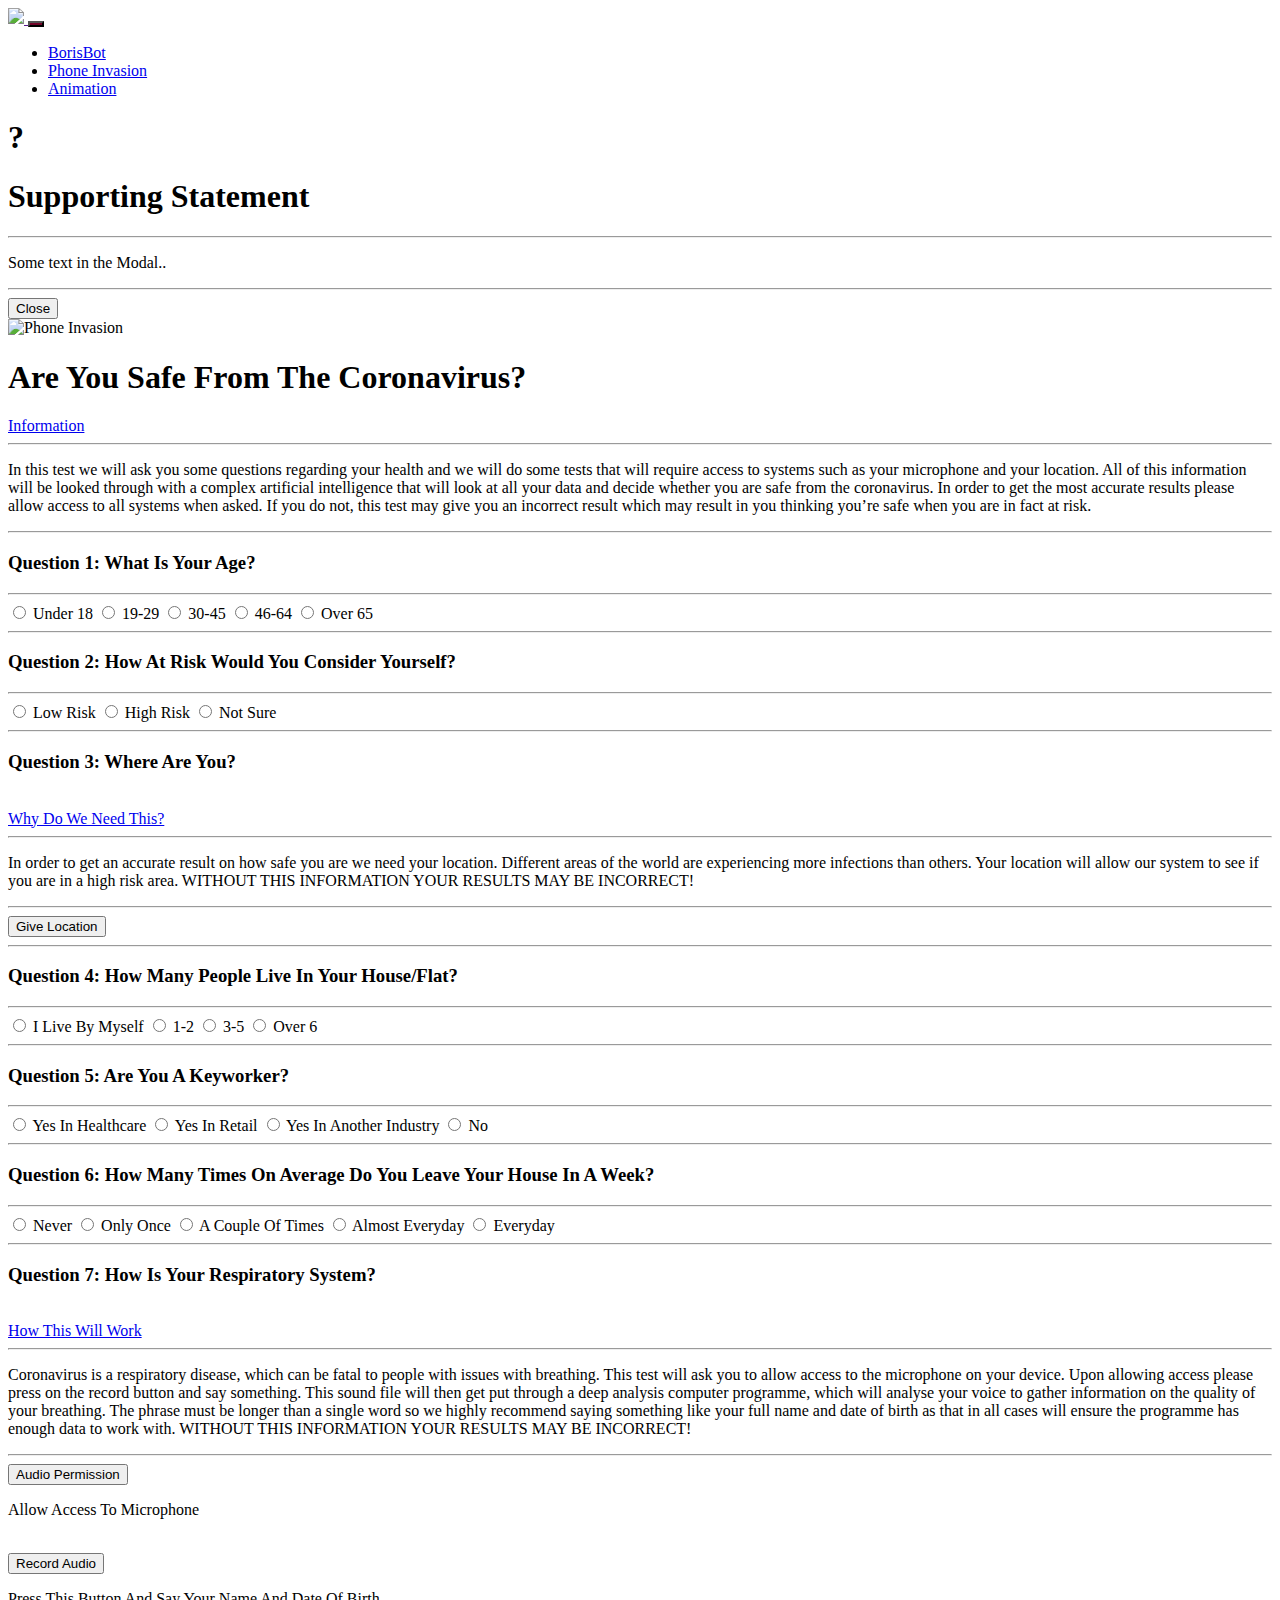
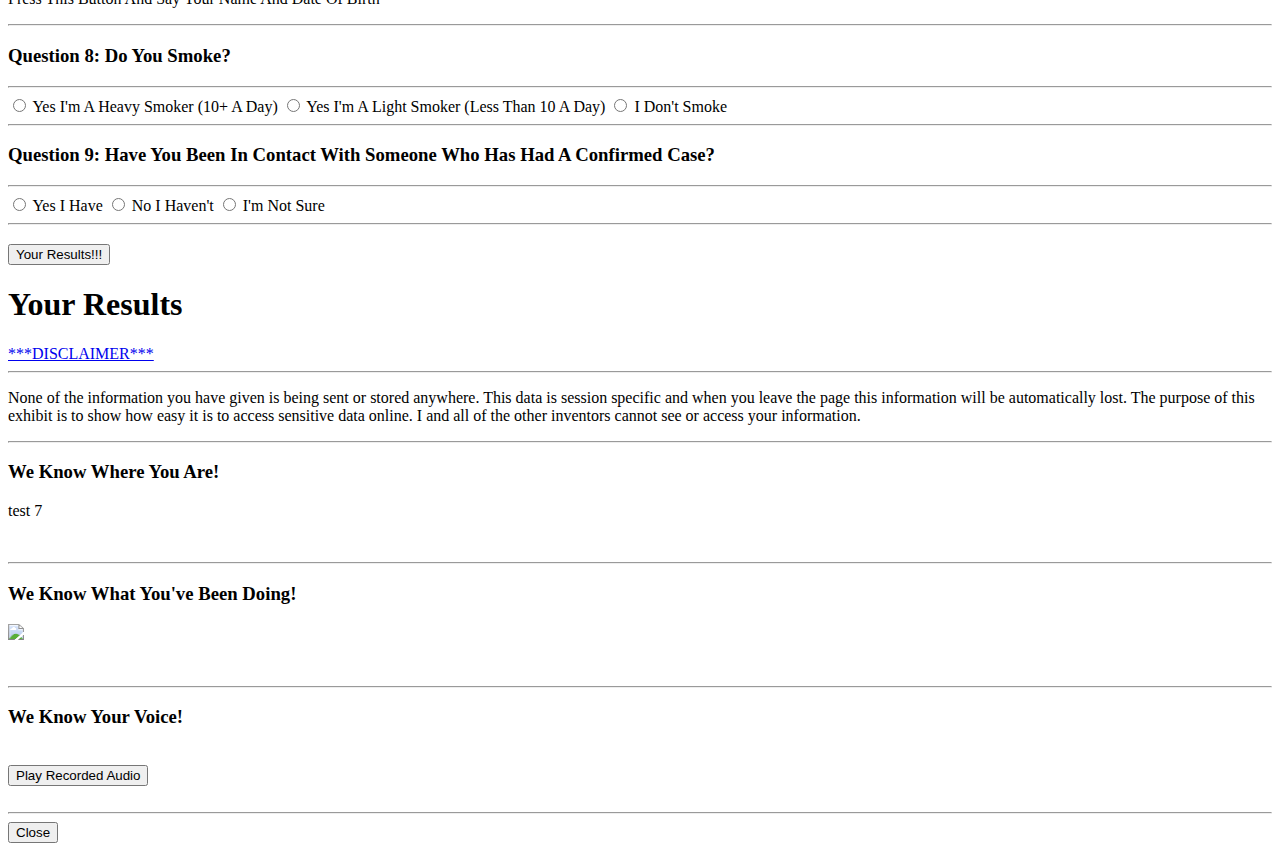
==== phoneInvasion.html @ 353ecf5a "test 7" ====
<!DOCTYPE html>
	<html>
		<head>
			<title>Phone Invasion</title>
			<meta name="viewport" content="width=device-width, initial-scale=1">
			<link rel="stylesheet" href="https://unpkg.com/leaflet@1.6.0/dist/leaflet.css" />
			<script src="https://unpkg.com/leaflet@1.6.0/dist/leaflet.js"
			integrity="sha512-gZwIG9x3wUXg2hdXF6+rVkLF/0Vi9U8D2Ntg4Ga5I5BZpVkVxlJWbSQtXPSiUTtC0TjtGOmxa1AJPuV0CPthew=="
			crossorigin=""></script>
			<link href="https://fonts.googleapis.com/css2?family=Playfair+Display:wght@500&display=swap" rel="stylesheet">
			<link href="https://fonts.googleapis.com/css?family=Raleway|Roboto" rel="stylesheet">
			<link rel="stylesheet" href="https://stackpath.bootstrapcdn.com/bootstrap/4.5.0/css/bootstrap.min.css" integrity="sha384-9aIt2nRpC12Uk9gS9baDl411NQApFmC26EwAOH8WgZl5MYYxFfc+NcPb1dKGj7Sk" crossorigin="anonymous">
			<link rel="stylesheet" href="Morgscss/styles.css">
			<link rel="icon" href="Morgsimages/phone invasion logo.png">
		</head>
		<body>
			<nav class="navbar navbar-expand-md navbar-light text-uppercase" style="background-color: white;">
				<div class="col-md-1"></div>
				<a href="">
					<img src="Morgsimages/coruptedTransparentIcon.png" class="navbar-brand branding">
				</a>
				<button class="navbar-toggler text-uppercase text-white rounded" style="background-color: #720429;" data-toggle="collapse" data-target="#mobileMenu">
					<i class="fas fa-bars"></i>
				</button>
				<div class="collapse navbar-collapse" id="mobileMenu">
					<ul class="navbar-nav">
						<li class="nav-item">
							<a class="nav-link" href="#borisbot">BorisBot</a>
						</li>
						<li class="nav-item">
							<a class="nav-link" href="/phoneInvasion.html">Phone Invasion</a>
						</li>
						<li class="nav-item">
							<a class="nav-link" href="#animation">Animation</a>
						</li>
					</ul>
				</div>
				<div class="col-md-1"></div>
			</nav>		
			<section class="headerContainer">
				<a id="myBtn">
					<h1 id="questionMark">?</h1>
				</a>
				<div id="myModal" class="modal">

				<!-- Modal content -->
				<div class="modal-content">
					<h1 id="statementTitle">Supporting Statement</h1>
					<hr id="modalHr">
					<p>Some text in the Modal..</p>
					<hr id="modalHr">
					<button id="close" class="btn btn-dark">Close</button>
				</div>

				</div>
				<img id="phoneInvasionLogo" src="Morgsimages/phone invasion logo.png" alt="Phone Invasion">
			</section>
			<section id="quiz">
				<h1 id="mainTitle">Are You Safe From The Coronavirus?</h1>
				<a data-toggle="collapse" href="#collapseInformation">Information</a>
				<div class="collapse" id="collapseInformation">
					<hr>
					<p>
						In this test we will ask you some questions regarding your health and we will do some tests that will require access to 
						systems such as your microphone and your location. All of this information will be looked through with a complex 
						artificial intelligence that will look at all your data and decide whether you are safe from the coronavirus. In order 
						to get the most accurate results please allow access to all systems when asked. If you do not, this test may give you an 
						incorrect result which may result in you thinking you’re safe when you are in fact at risk.
					</p>
				</div>
				<hr>
				<form>
					<div id="questionOne">
						<h3>Question 1: What Is Your Age?</h3>
						<hr>
						<input type="radio"name="age">
						<label>Under 18</label>
						<input type="radio" name="age">
						<label>19-29</label>
						<input type="radio" name="age">
						<label>30-45</label>
						<input type="radio" name="age">
						<label>46-64</label>
						<input type="radio" name="age">
						<label>Over 65</label>
						<hr>
					</div>
					<div id="questionTwo">
						<h3>Question 2: How At Risk Would You Consider Yourself?</h3>
						<hr>
						<input type="radio" name="risk">
						<label>Low Risk</label>
						<input type="radio" name="risk">
						<label>High Risk</label>
						<input type="radio" name="risk">
						<label>Not Sure</label>
						<hr>
					</div>
				</form>
				<div id="questionThree">
					<h3>Question 3: Where Are You?</h3><br>
					<a data-toggle="collapse" href="#collapseLocation">Why Do We Need This?</a>
					<div class="collapse" id="collapseLocation">
						<hr>
						<p>
							In order to get an accurate result on how safe you are we need your location. Different areas of the world are 
							experiencing more infections than others. Your location will allow our system to see if you are in a high risk area. 
							WITHOUT THIS INFORMATION YOUR RESULTS MAY BE INCORRECT!
						</p>
					</div>
					<hr>
					<button class="btn btn-dark" onclick="getLocation()">Give Location</button>
					<hr>
				</div>
				<form>
					<div id="questionFour">
						<h3>Question 4: How Many People Live In Your House/Flat?</h3>
						<hr>
						<input type="radio" name="occupance">
						<label>I Live By Myself</label>
						<input type="radio" name="occupance">
						<label>1-2</label>
						<input type="radio" name="occupance">
						<label>3-5</label>
						<input type="radio" name="occupance">
						<label>Over 6</label>
						<hr>
					</div>
					<div id="questionFive">
						<h3>Question 5: Are You A Keyworker?</h3>
						<hr>
						<input type="radio" name="keyworker">
						<label>Yes In Healthcare</label>
						<input type="radio" name="keyworker">
						<label>Yes In Retail</label>
						<input type="radio" name="keyworker">
						<label>Yes In Another Industry</label>
						<input type="radio" name="keyworker">
						<label for="No">No</label>
						<hr>
					</div>
					<div id="questionSix">
						<h3>Question 6: How Many Times On Average Do You Leave Your House In A Week?</h3>
						<hr>
						<input type="radio" name="outside">
						<label>Never</label>	
						<input type="radio" name="outside">
						<label>Only Once</label>
						<input type="radio" name="outside">
						<label>A Couple Of Times</label>
						<input type="radio" name="outside">
						<label>Almost Everyday</label>
						<input type="radio" name="outside">
						<label>Everyday</label>
						<hr>
					</div>
				</form>
				<div id="questionSeven">
					<h3>Question 7: How Is Your Respiratory System?</h3><br>
					<a data-toggle="collapse" href="#collapseAudio">How This Will Work</a>
					<hr>
					<div class="collapse" id="collapseAudio">
						<p>
							Coronavirus is a respiratory disease, which can be fatal to people with issues with breathing. This test will ask 
							you to allow access to the microphone on your device. Upon allowing access please press on the record button and 
							say something. This sound file will then get put through a deep analysis computer programme, which will analyse 
							your voice to gather information on the quality of your breathing. The phrase must be longer than a single word so 
							we highly recommend saying something like your full name and date of birth as that in all cases will ensure the 
							programme has enough data to work with. WITHOUT THIS INFORMATION YOUR RESULTS MAY BE INCORRECT!
						</p>
						<hr>
					</div>
					<button class="btn btn-dark" onclick="audioSetup()">Audio Permission</button><br>
					<p>Allow Access To Microphone</p><br>
					<button class="btn btn-dark" onclick="audioHack()">Record Audio</button><br>
					<p>Press This Button And Say Your Name And Date Of Birth</p>

					<hr>
				</div>
				<form>
					<div id="questionEight">
						<h3>Question 8: Do You Smoke?</h3>
						<hr>
						<input type="radio" name="smoke">
						<label>Yes I'm A Heavy Smoker (10+ A Day)</label>
						<input type="radio" name="smoke">
						<label>Yes I'm A Light Smoker (Less Than 10 A Day)</label>
						<input type="radio" name="smoke">
						<label>I Don't Smoke</label>
						<hr>
					</div>	
					<div id="questionNine">
						<h3>Question 9: Have You Been In Contact With Someone Who Has Had A Confirmed Case?</h3>
						<hr>
						<input type="radio" name="contact">
						<label>Yes I Have</label>
						<input type="radio" name="contact">
						<label>No I Haven't</label>
						<input type="radio" name="contact">
						<label>I'm Not Sure</label>
						<hr>
					</div>
					<div id="questionTen">
						<h3></h3>
					</div>
				</form>
				<a href="#hackContainer"><button id="footerButton" class="btn btn-dark"  onclick="openHack()">Your Results!!!</button></a>
			</section>
			<div class="form-popup" id="hackContainer">
				<h1 class="popupTitle">Your Results</h1>
				<a data-toggle="collapse" href="#collapseDisclaimer">***DISCLAIMER***</a>
					<hr id="popupHr">
					<div class="collapse" id="collapseDisclaimer">
						<p>
							None of the information you have given is being sent or stored anywhere. This data is session specific and when 
							you leave the page this information will be automatically lost. The purpose of this exhibit is to show how easy it 
							is to access sensitive data online. I and all of the other inventors cannot see or access your information.
						</p>
						<hr id="popupHr">
					</div>
				<h3 id="popupTitle">We Know Where You Are!</h3>
				<script src="Morgsjs/geolocation.js"></script>
				<div id="map"></div>
				<p>test 7</p><br>
				<div id="alt"></div>
				<hr id="popupHr">
				<h3 id="popupTitle">We Know What You've Been Doing!</h3>
				<div id="messageContainer">
				<img id="phoneIMG" src="Morgsimages/phone.png">
				</div>
				<p id="debug"></p><br>
				<hr id="popupHr">
				<h3 id="popupTitle">We Know Your Voice!</h3><br>
				<button class="btn btn-dark" onclick="playAudio()">Play Recorded Audio</button><br><br>
				<hr id="popupHr">
				<script src="Morgsjs/position.js"></script>
				<script src="Morgsjs/audio.js"></script>
				<button id="footerButton" class="btn btn-dark" onclick="closeHack()">Close</button>
			</div>
			<script src="Morgsjs/script.js"></script>
			<script src="https://code.jquery.com/jquery-3.5.1.slim.min.js" integrity="sha384-DfXdz2htPH0lsSSs5nCTpuj/zy4C+OGpamoFVy38MVBnE+IbbVYUew+OrCXaRkfj" crossorigin="anonymous"></script>
			<script src="https://cdn.jsdelivr.net/npm/popper.js@1.16.0/dist/umd/popper.min.js" integrity="sha384-Q6E9RHvbIyZFJoft+2mJbHaEWldlvI9IOYy5n3zV9zzTtmI3UksdQRVvoxMfooAo" crossorigin="anonymous"></script>
			<script src="https://stackpath.bootstrapcdn.com/bootstrap/4.5.0/js/bootstrap.min.js" integrity="sha384-OgVRvuATP1z7JjHLkuOU7Xw704+h835Lr+6QL9UvYjZE3Ipu6Tp75j7Bh/kR0JKI" crossorigin="anonymous"></script>
		</body>
	</html>
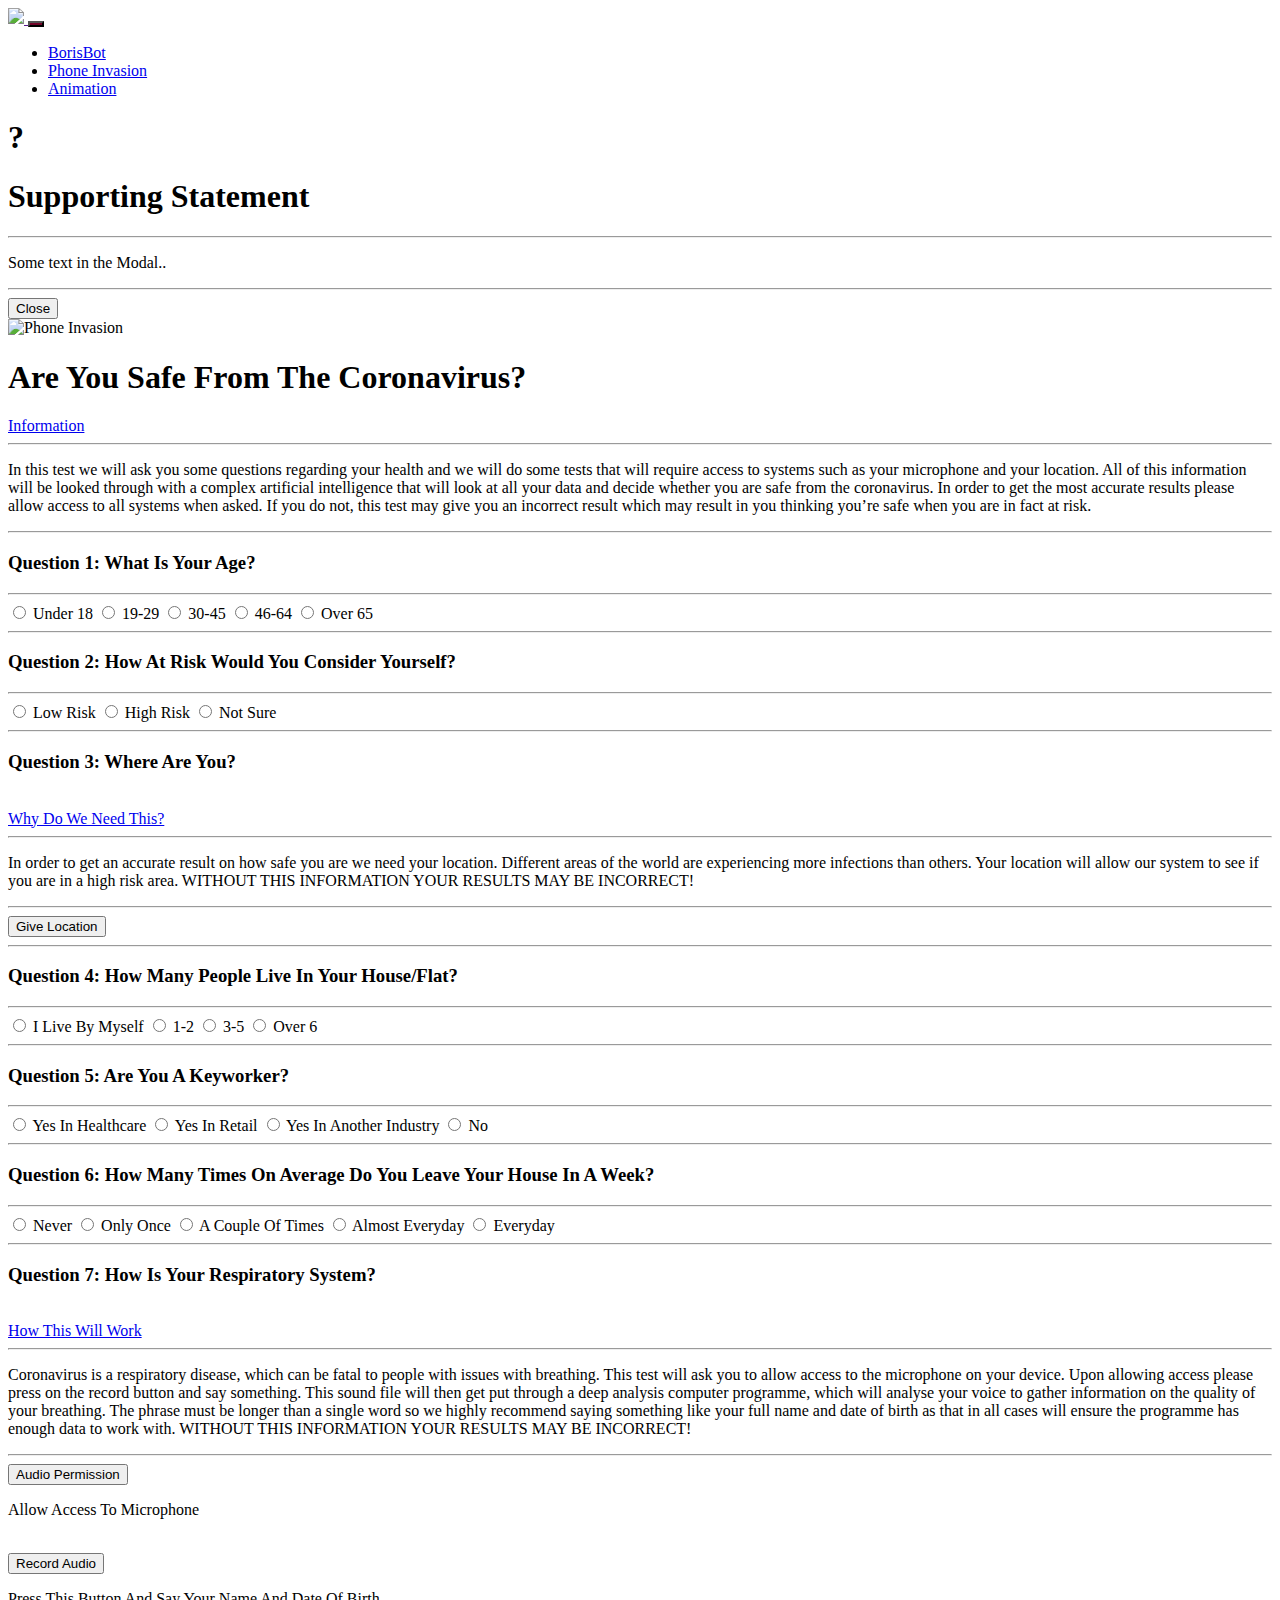
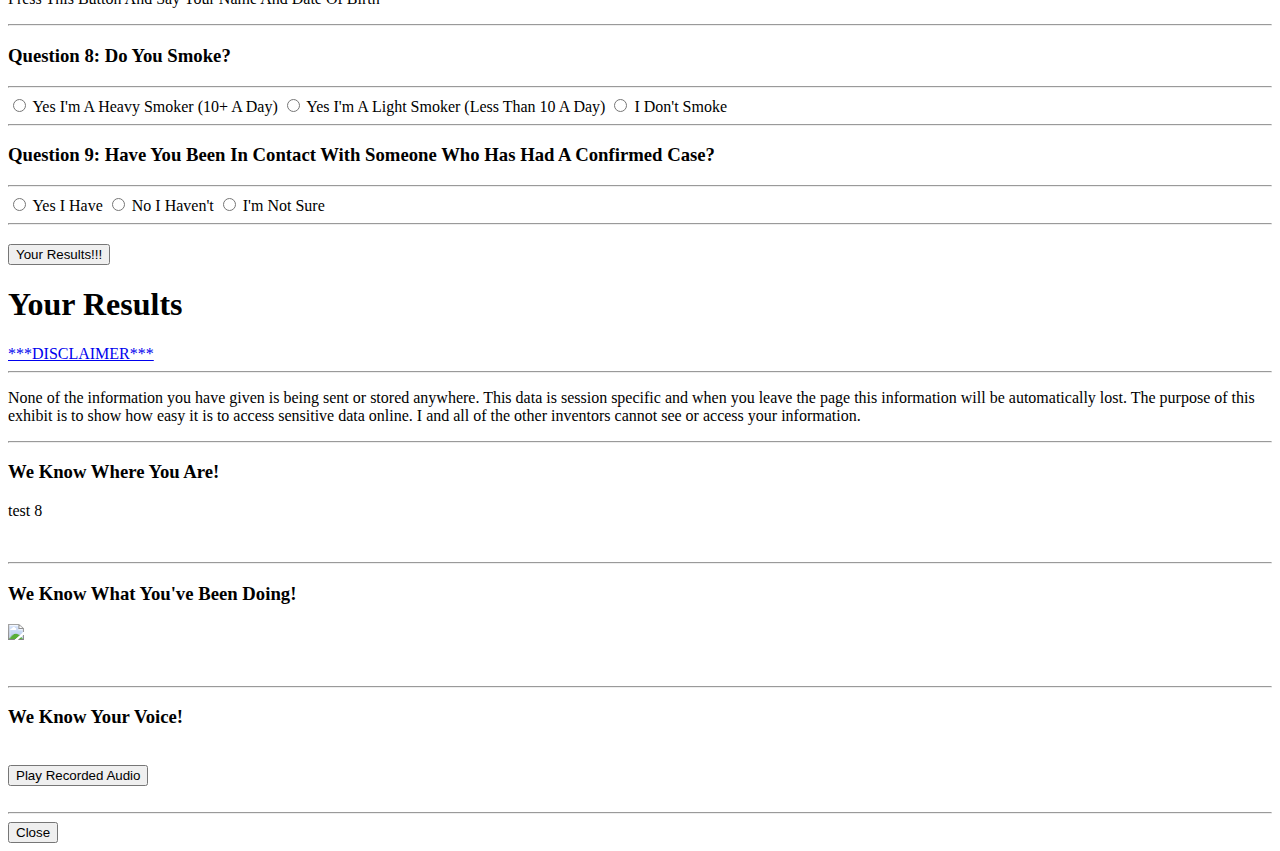
==== commit 5b2b50e9: "test 8" ====
--- a/phoneInvasion.html
+++ b/phoneInvasion.html
@@ -221,7 +221,7 @@
 				<h3 id="popupTitle">We Know Where You Are!</h3>
 				<script src="Morgsjs/geolocation.js"></script>
 				<div id="map"></div>
-				<p>test 7</p><br>
+				<p>test 8</p><br>
 				<div id="alt"></div>
 				<hr id="popupHr">
 				<h3 id="popupTitle">We Know What You've Been Doing!</h3>
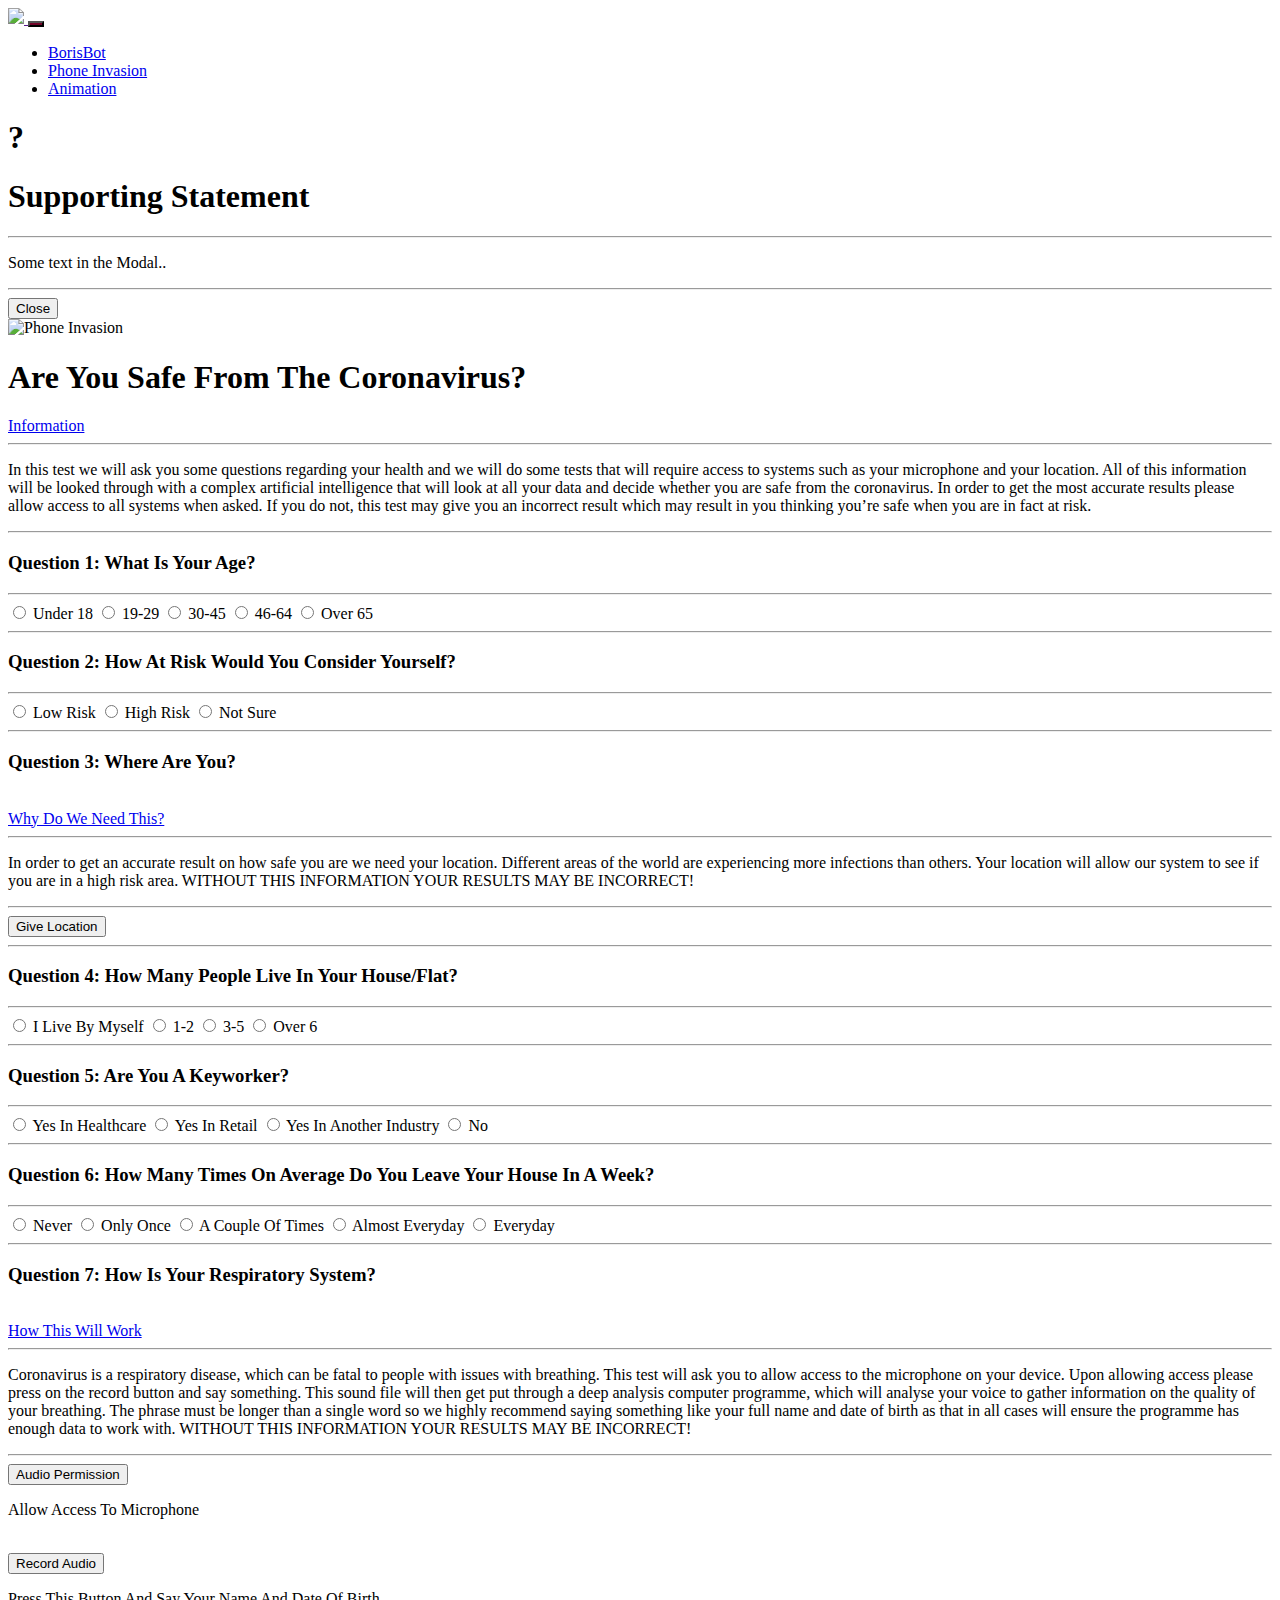
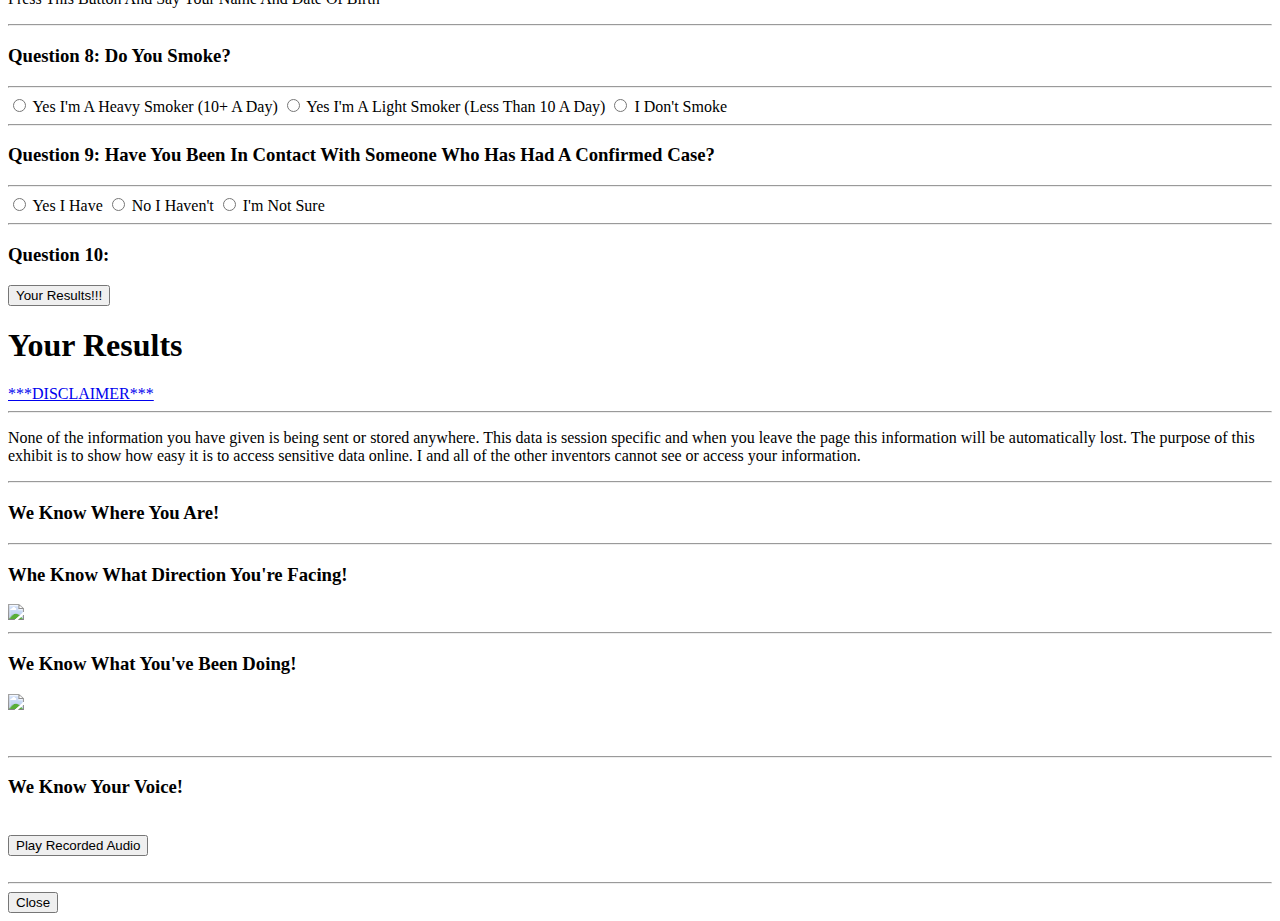
==== commit 4de27fd0: "added compass rotation2" ====
--- a/phoneInvasion.html
+++ b/phoneInvasion.html
@@ -201,7 +201,7 @@
 						<hr>
 					</div>
 					<div id="questionTen">
-						<h3></h3>
+						<h3>Question 10: </h3>
 					</div>
 				</form>
 				<a href="#hackContainer"><button id="footerButton" class="btn btn-dark"  onclick="openHack()">Your Results!!!</button></a>
@@ -221,12 +221,17 @@
 				<h3 id="popupTitle">We Know Where You Are!</h3>
 				<script src="Morgsjs/geolocation.js"></script>
 				<div id="map"></div>
-				<p>test 8</p><br>
 				<div id="alt"></div>
+				<hr id="popupHr">
+				<h3 id="popupTitle">Whe Know What Direction You're Facing!</h3>
+				<div id="compassContainer">
+					<img id="compassIMG" src="Morgsimages/compassIcon.png">
+				</div>
+				<div id="compass"></div>
 				<hr id="popupHr">
 				<h3 id="popupTitle">We Know What You've Been Doing!</h3>
 				<div id="messageContainer">
-				<img id="phoneIMG" src="Morgsimages/phone.png">
+					<img id="phoneIMG" src="Morgsimages/phone.png">
 				</div>
 				<p id="debug"></p><br>
 				<hr id="popupHr">
@@ -235,6 +240,7 @@
 				<hr id="popupHr">
 				<script src="Morgsjs/position.js"></script>
 				<script src="Morgsjs/audio.js"></script>
+				<script src="Morgsjs/compass.js"></script>
 				<button id="footerButton" class="btn btn-dark" onclick="closeHack()">Close</button>
 			</div>
 			<script src="Morgsjs/script.js"></script>
